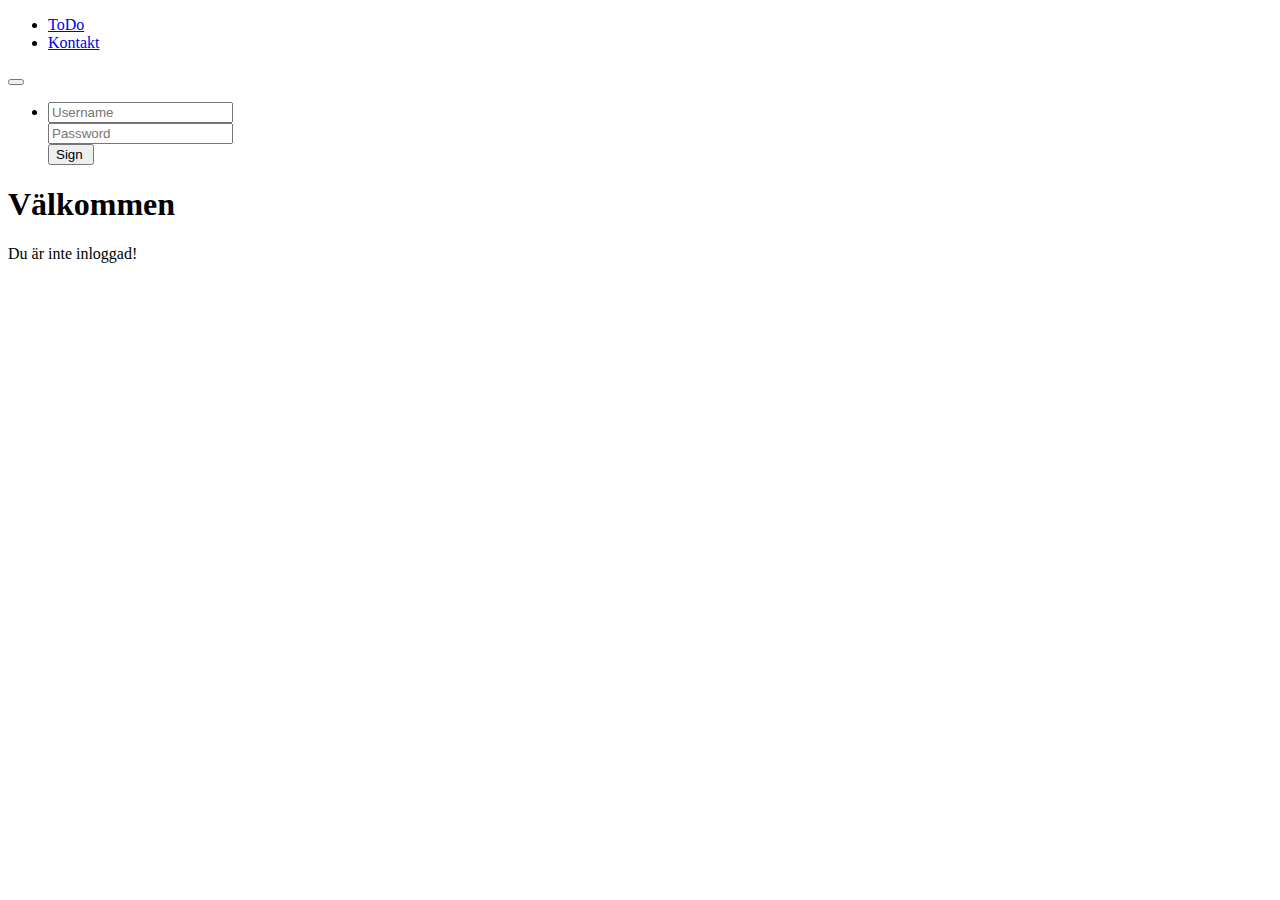
==== index.html @ 0c348f66 "Test" ====
<!DOCTYPE html>
<html lang="en">
<head>
    <meta charset="UTF-8">
    <meta name="viewport" content="width=device-width, initial-scale=1.0">
    <meta http-equiv="X-UA-Compatible" content="ie=edge">
    <link href="https://stackpath.bootstrapcdn.com/bootstrap/4.1.3/css/bootstrap.min.css" rel="stylesheet" integrity="sha384-MCw98/SFnGE8fJT3GXwEOngsV7Zt27NXFoaoApmYm81iuXoPkFOJwJ8ERdknLPMO" crossorigin="anonymous">
    <link rel="stylesheet" href="stylesheet.css">
    <script src="https://stackpath.bootstrapcdn.com/bootstrap/4.1.3/js/bootstrap.bundle.min.js" integrity="sha384-pjaaA8dDz/5BgdFUPX6M/9SUZv4d12SUPF0axWc+VRZkx5xU3daN+lYb49+Ax+Tl" crossorigin="anonymous"></script>
    <script src="https://code.jquery.com/jquery-3.3.1.js" integrity="sha256-2Kok7MbOyxpgUVvAk/HJ2jigOSYS2auK4Pfzbm7uH60=" crossorigin="anonymous"></script>
    <script src="script.js"></script>
    <title>Välkommen</title>
</head>
<body>
    
        <nav class="navbar navbar-expand-md navbar-dark bg-dark">
                <div class="navbar-collapse collapse w-100 order-1 order-md-0 dual-collapse2">
                    <ul class="navbar-nav mr-auto">
                        <li class="nav-item active">
                            <a class="nav-link" href="index.html">ToDo</a>
                        </li>
                        <li class="nav-item">
                            <a class="nav-link" href="Kontakt.html">Kontakt</a>
                        </li>
                    </ul>
                </div>
                <div class="mx-auto order-0">
                    <button class="navbar-toggler" type="button" data-toggle="collapse" data-target=".dual-collapse2">
                        <span class="navbar-toggler-icon"></span>
                    </button>
                </div>
                <div class="navbar-collapse collapse w-100 order-3 dual-collapse2">
                    <ul class="navbar-nav ml-auto">
                        <li class="nav-item">
                            
                            <form>
                                <div class="form-row">
                                    <div class="col">
                                    <input type="text" class="form-control" placeholder="Username">
                                  </div>
                                  <div class="col">
                                    <input type="text" class="form-control" placeholder="Password">
                                  </div>
                                  <div>
                                    <input class="btn btn-primary MyLoginButton" type="button" value="Sign ">
                            
                                  </div>
                                </div>
                              </form>
                        </li>
                    </ul>
                </div>
            </nav>
            
                <div class="container-fluid">
                        <h1> Välkommen 
                        </h1>
                        <div id="main">
                                <p> Du är inte inloggad!</p>     
                        </div>
                </div>

    
</body>
</html>
---- stylesheet.css ----
.MyNavBar{
    height: 5.5em;

}
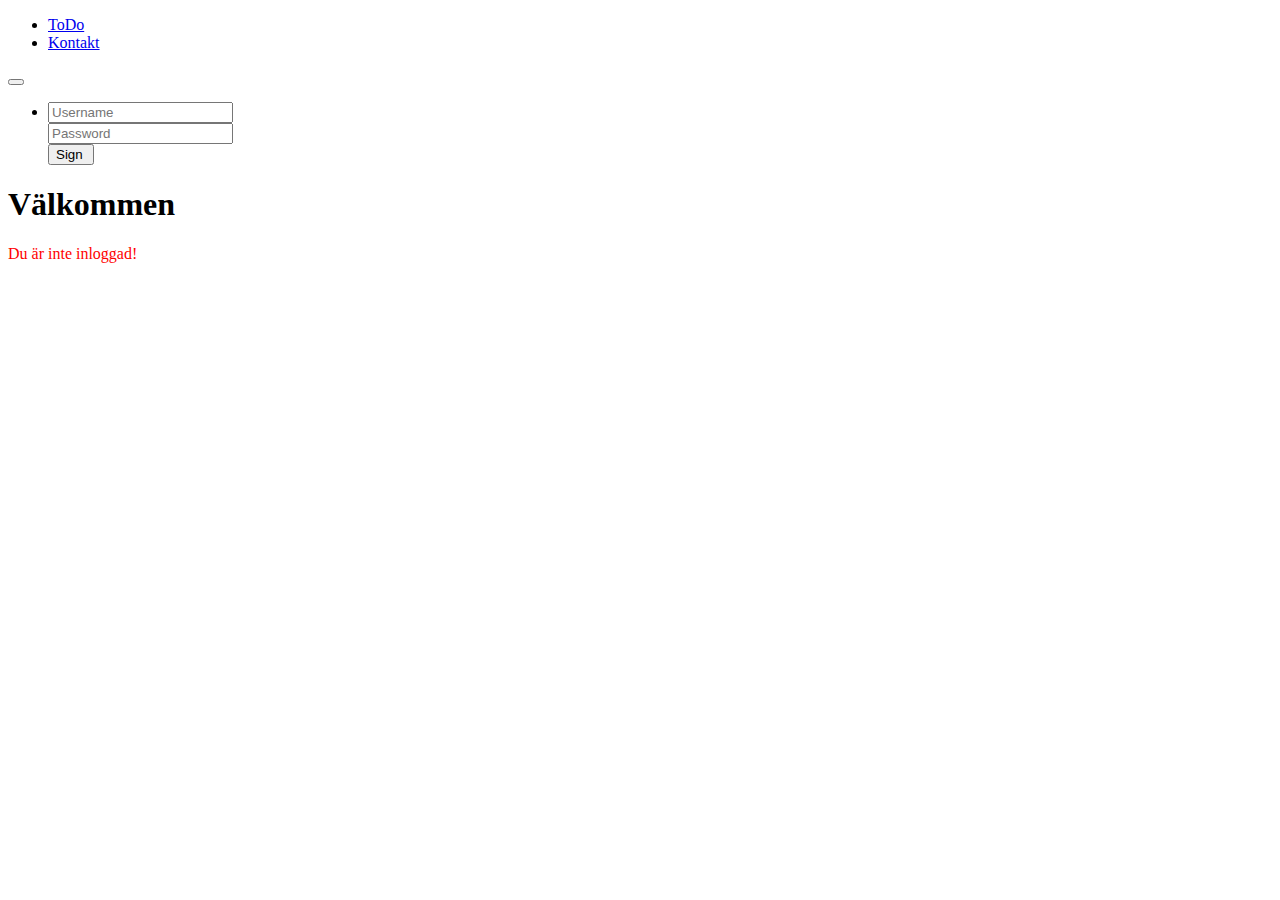
==== commit 15b4e85a: "RedText" ====
--- a/index.html
+++ b/index.html
@@ -56,7 +56,7 @@
                         <h1> Välkommen 
                         </h1>
                         <div id="main">
-                                <p> Du är inte inloggad!</p>     
+                                <p class="PNotLoggedIn"> Du är inte inloggad!</p>     
                         </div>
                 </div>
 
--- a/stylesheet.css
+++ b/stylesheet.css
@@ -1,4 +1,8 @@
 .MyNavBar{
     height: 5.5em;
 
+}
+
+.PNotLoggedIn {
+    color: red;
 }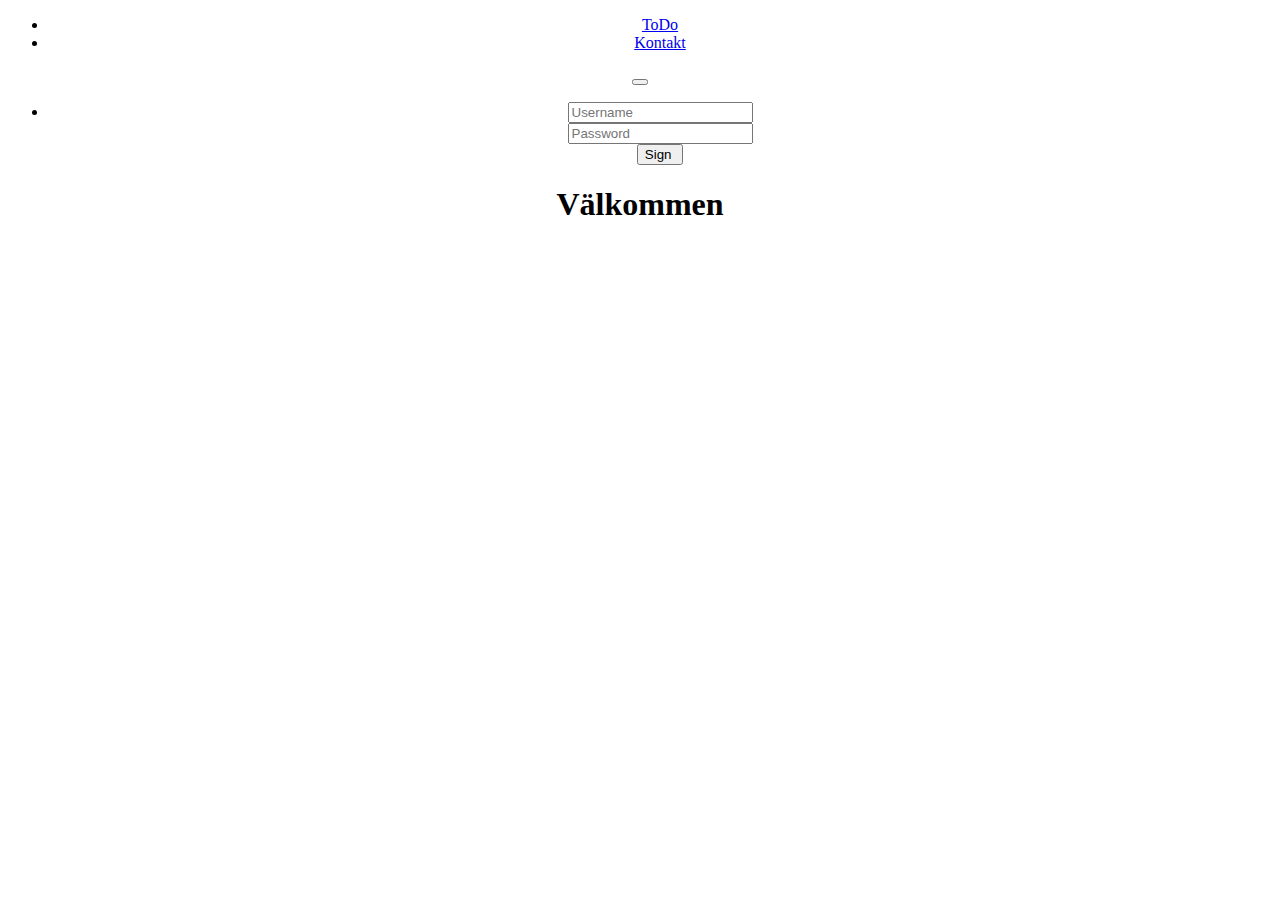
==== commit 62b71e4a: "Added jquery and css" ====
--- a/index.html
+++ b/index.html
@@ -36,13 +36,13 @@
                             <form>
                                 <div class="form-row">
                                     <div class="col">
-                                    <input type="text" class="form-control" placeholder="Username">
+                                    <input type="text" class="form-control" id="username" placeholder="Username">
                                   </div>
                                   <div class="col">
-                                    <input type="text" class="form-control" placeholder="Password">
+                                    <input type="text" class="form-control" id="password" placeholder="Password">
                                   </div>
                                   <div>
-                                    <input class="btn btn-primary MyLoginButton" type="button" value="Sign ">
+                                    <input class="btn btn-primary MyLoginButton" type="button" id="submit" value="Sign ">
                             
                                   </div>
                                 </div>
@@ -52,12 +52,27 @@
                 </div>
             </nav>
             
-                <div class="container-fluid">
-                        <h1> Välkommen 
-                        </h1>
-                        <div id="main">
-                                <p class="PNotLoggedIn"> Du är inte inloggad!</p>     
-                        </div>
+                <div class="container-fluid"> 
+                    
+                    <h1> Välkommen </h1>
+                    <div id="main">
+                        <p class="NotLoggedIn">Ej in loggad <br> Har du glömt ditt lösenord ? <br> <a  href="#">Glömt Ditt Lösenord</a> </p>
+                            
+                                <div class="jumbotron jumbotron-fluid LoggedIn">
+                                        <div class="container">
+                                          <h1 class="display-4">Anel</h1>
+                                          <p class="lead"> <h2> Du behöver fixa detta: </h2></p>
+                                          <p class="lead"> Uppgift 1  </p>
+                                          <p class="lead"> Uppgift 2  </p>
+                                          <p class="lead"> Uppgift 3 </p>
+                                          <p class="lead"> Uppgift 4 </p>
+                                          <p class="lead"> Uppgift 5 </p>
+                                        </div>
+                                      </div>
+
+                                      </div>
+
+                       
                 </div>
 
     
--- a/stylesheet.css
+++ b/stylesheet.css
@@ -3,6 +3,16 @@
 
 }
 
-.PNotLoggedIn {
+.NotLoggedIn {
     color: red;
+    display:none;
+}
+
+.LoggedIn {
+    color: blue;
+    display:none;
+}
+
+body {
+    text-align: center;
 }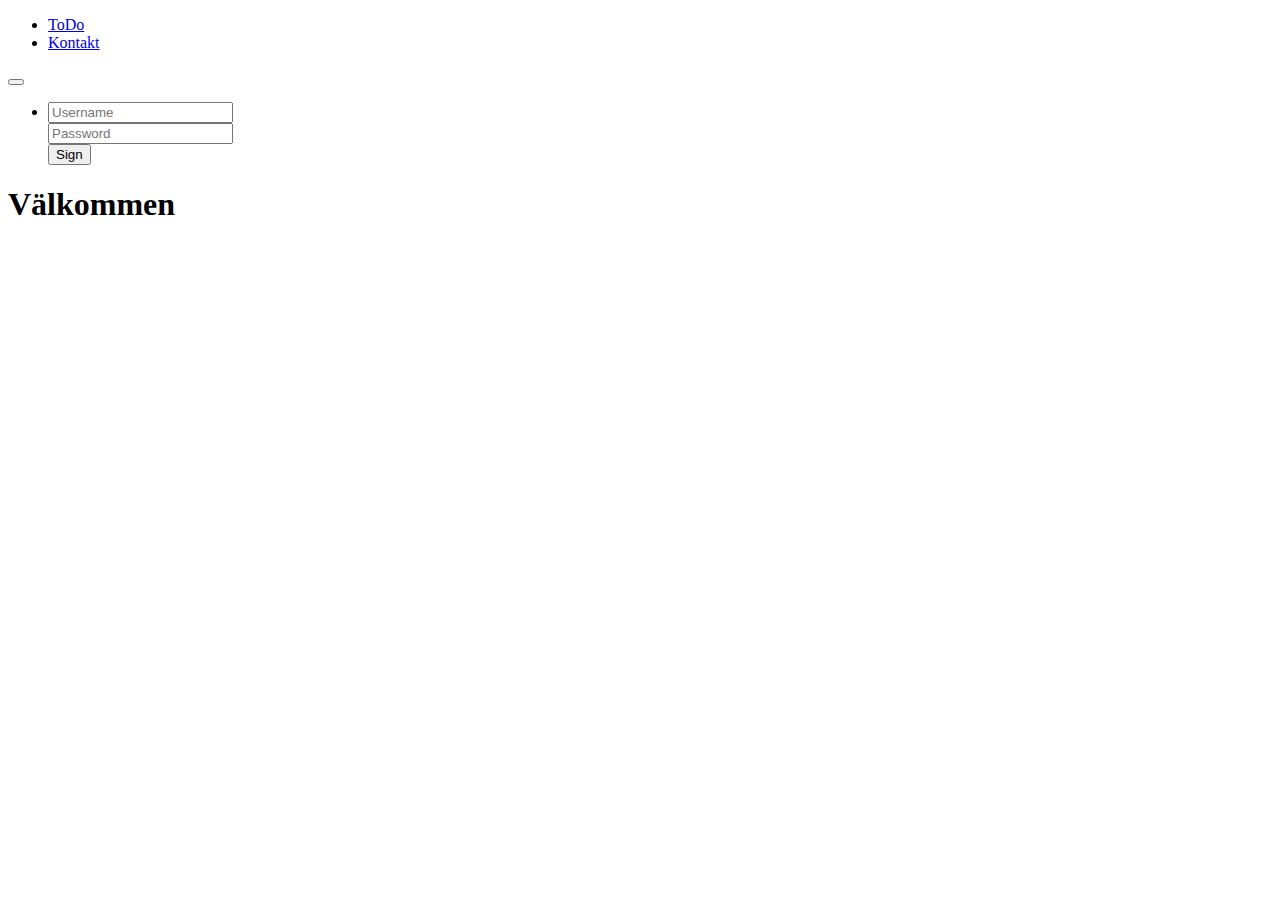
==== commit 35f14bf4: "added Logout function" ====
--- a/index.html
+++ b/index.html
@@ -42,7 +42,8 @@
                                     <input type="text" class="form-control" id="password" placeholder="Password">
                                   </div>
                                   <div>
-                                    <input class="btn btn-primary MyLoginButton" type="button" id="submit" value="Sign ">
+                                    <input class="btn btn-primary MyLoginButton" type="button" id="submit" value="Sign">
+                                    <input class="btn btn-primary MyLoginButton" type="button" id="logout" value="Logout">
                             
                                   </div>
                                 </div>
--- a/stylesheet.css
+++ b/stylesheet.css
@@ -13,6 +13,9 @@
     display:none;
 }
 
-body {
-    text-align: center;
+#logout {
+    visibility: hidden;
+}
+#submit {
+    visibility: visible;
 }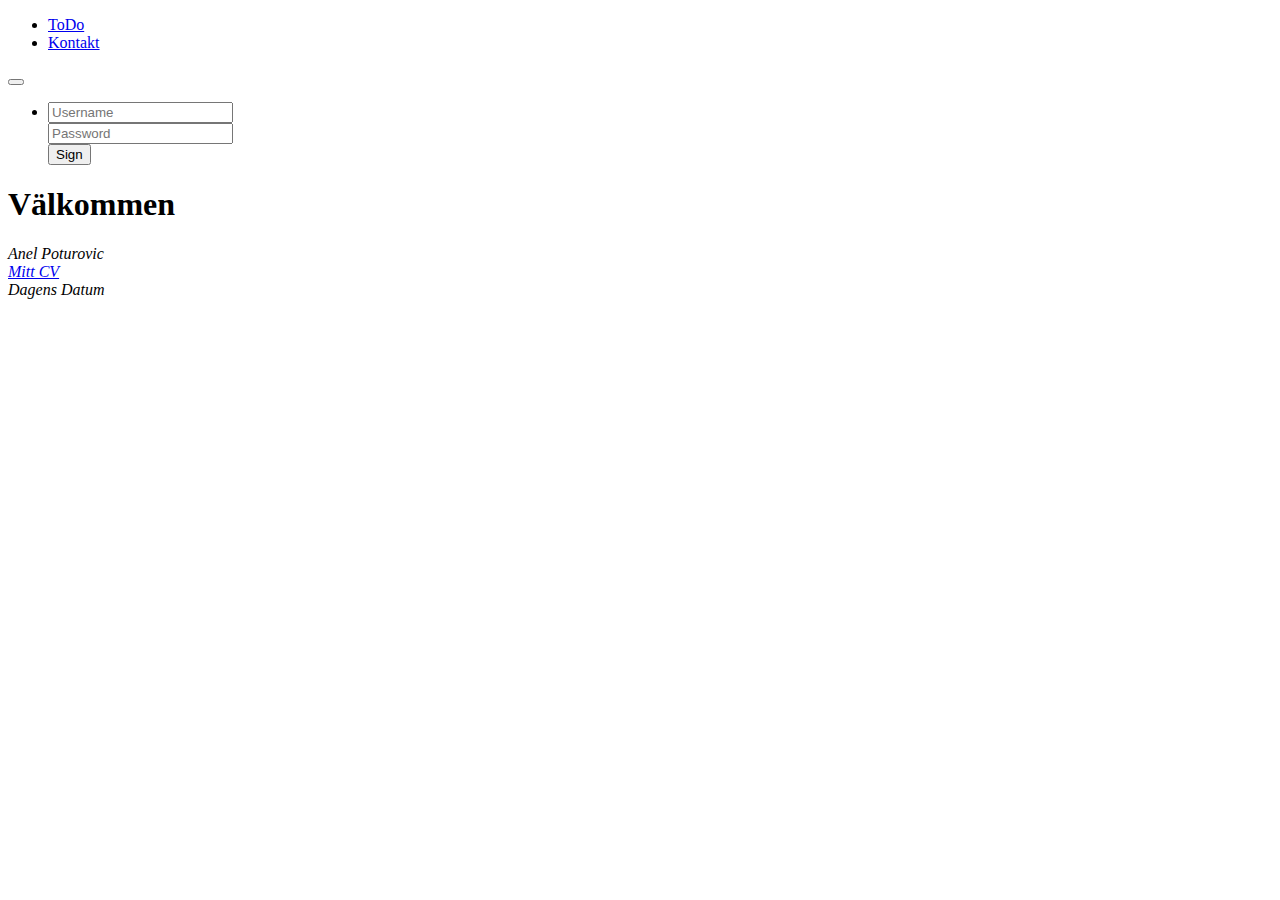
==== commit 62148dfb: "Added footer" ====
--- a/index.html
+++ b/index.html
@@ -59,7 +59,7 @@
                     <div id="main">
                         <p class="NotLoggedIn">Ej in loggad <br> Har du glömt ditt lösenord ? <br> <a  href="#">Glömt Ditt Lösenord</a> </p>
                             
-                                <div class="jumbotron jumbotron-fluid LoggedIn">
+                                <div class="jumbotron jumbotron-fluid LoggedIn bg-white">
                                         <div class="container">
                                           <h1 class="display-4">Anel</h1>
                                           <p class="lead"> <h2> Du behöver fixa detta: </h2></p>
@@ -76,6 +76,22 @@
                        
                 </div>
 
+            <footer class="fixed-bottom bg-dark MyFooter text-info"> 
+                    <div class="container">
+                            <div class="row">
+                              <div class="col-sm">
+                                Anel Poturovic
+                              </div>
+                              <div class="col-sm">
+                                    <a  href="#">Mitt CV </a>
+                              </div>
+                              <div class="col-sm">
+                                Dagens Datum
+                              </div>
+                            </div>
+                          </div>
+                    </footer>
+                    
     
 </body>
 </html>--- a/stylesheet.css
+++ b/stylesheet.css
@@ -18,4 +18,9 @@
 }
 #submit {
     visibility: visible;
+}
+
+.MyFooter {
+    height: 3em;
+    font-style: italic;
 }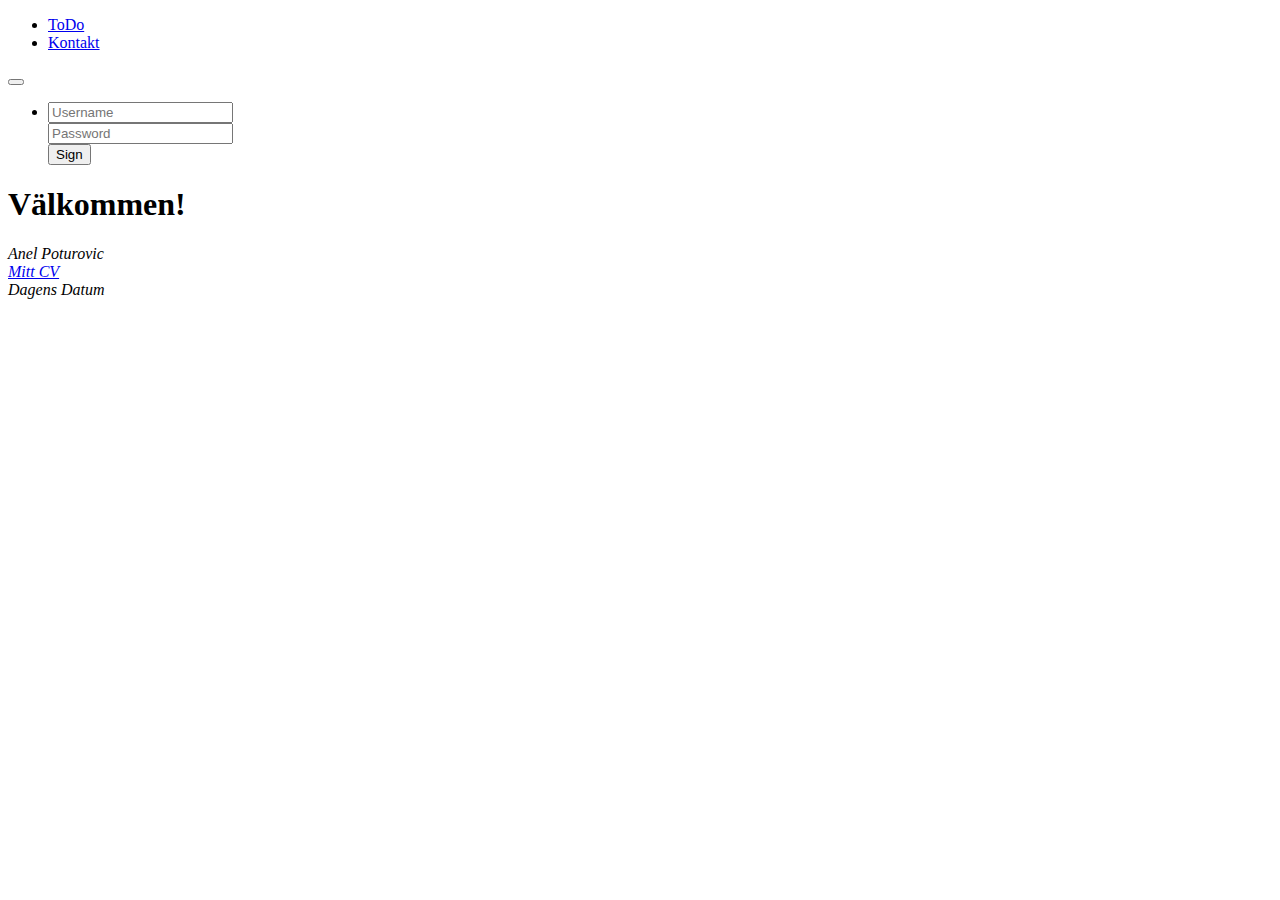
==== commit 23a76785: "Added !" ====
--- a/index.html
+++ b/index.html
@@ -55,7 +55,7 @@
             
                 <div class="container-fluid"> 
                     
-                    <h1> Välkommen </h1>
+                    <h1> Välkommen! </h1>
                     <div id="main">
                         <p class="NotLoggedIn">Ej in loggad <br> Har du glömt ditt lösenord ? <br> <a  href="#">Glömt Ditt Lösenord</a> </p>
                             
